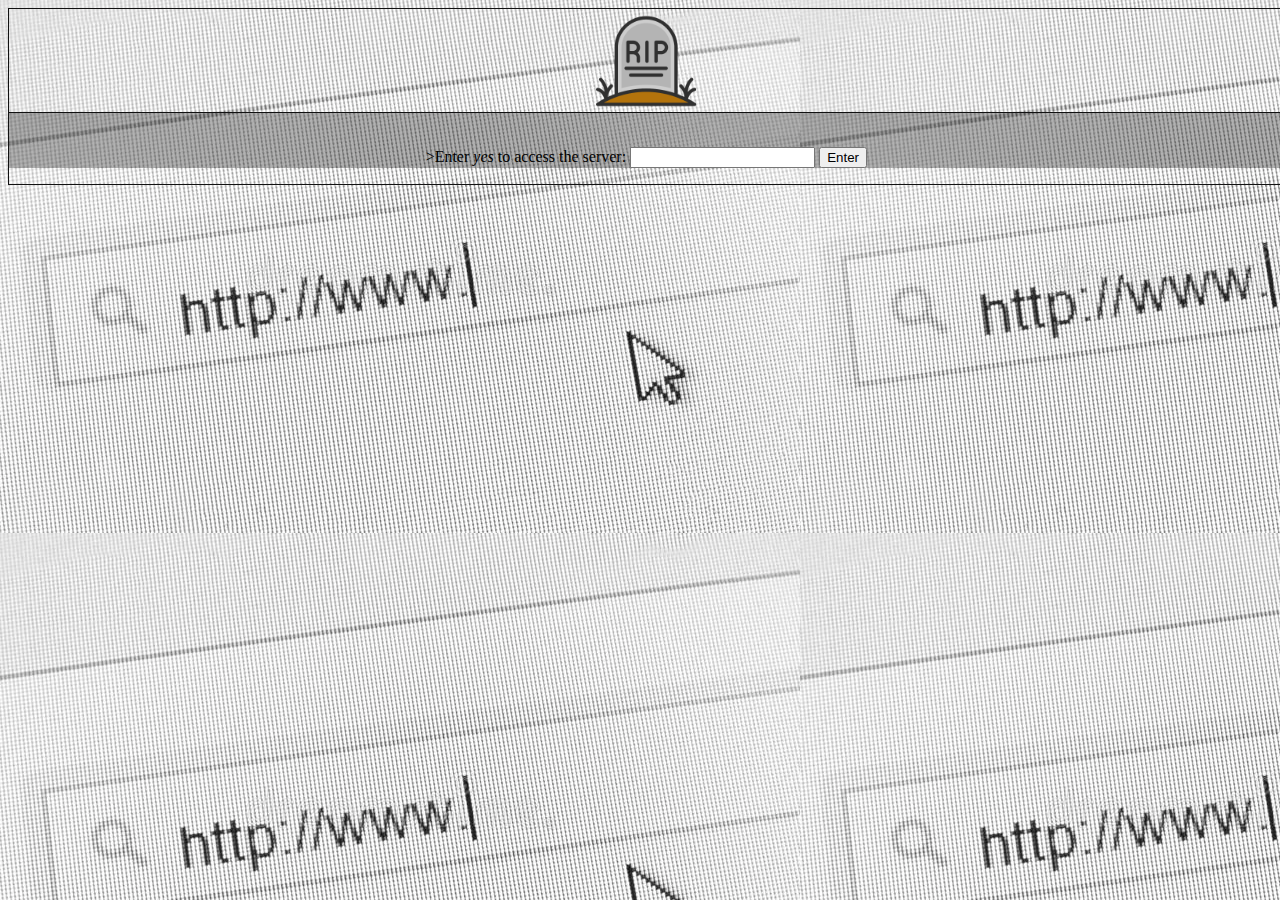
==== ch11/index.html @ 26b6c7f0 "first commit" ====
<!DOCTYPE HTML PUBLIC "-//W3C//DTD HTML 4.0 Transitional//EN">
<HTML>
<HEAD><TITLE>Challenge 011</TITLE>

    <META http-equiv=Content-Type content="text/html; charset=iso-8859-7">

    <META content="MSHTML 6.00.6000.16608" name=GENERATOR>
</HEAD>
<BODY background=background.jpg>
<div style="text-align: center;">
    <table border="1" cellpadding="0" cellspacing="0" style="border-collapse: collapse" bordercolor="#111111"
           width="101%" id="AutoNumber1" height="104" background="spoudastes/Banner01.bmp">
        <TBODY>
        <tr>
            <td width="86%" height="104">
                <p align="center"><img src="rip_blob.png" width="100"></p></td>
        <TR>
            <TD width="100%">
                <form action="ch011.php" method="get" style="background-color: rgba(0, 0, 0, 0.3)">
                    <br>
                    <p align="center">>Enter <i>yes</i> to access the server:
                        <input type="text" name="passwd" size="20">
                        <input type="submit" value="Enter" name="submit">
                    </p>
                </form>
            </TD>
        </TR>
        </TBODY>
    </TABLE>
</div>
</BODY>
</HTML>
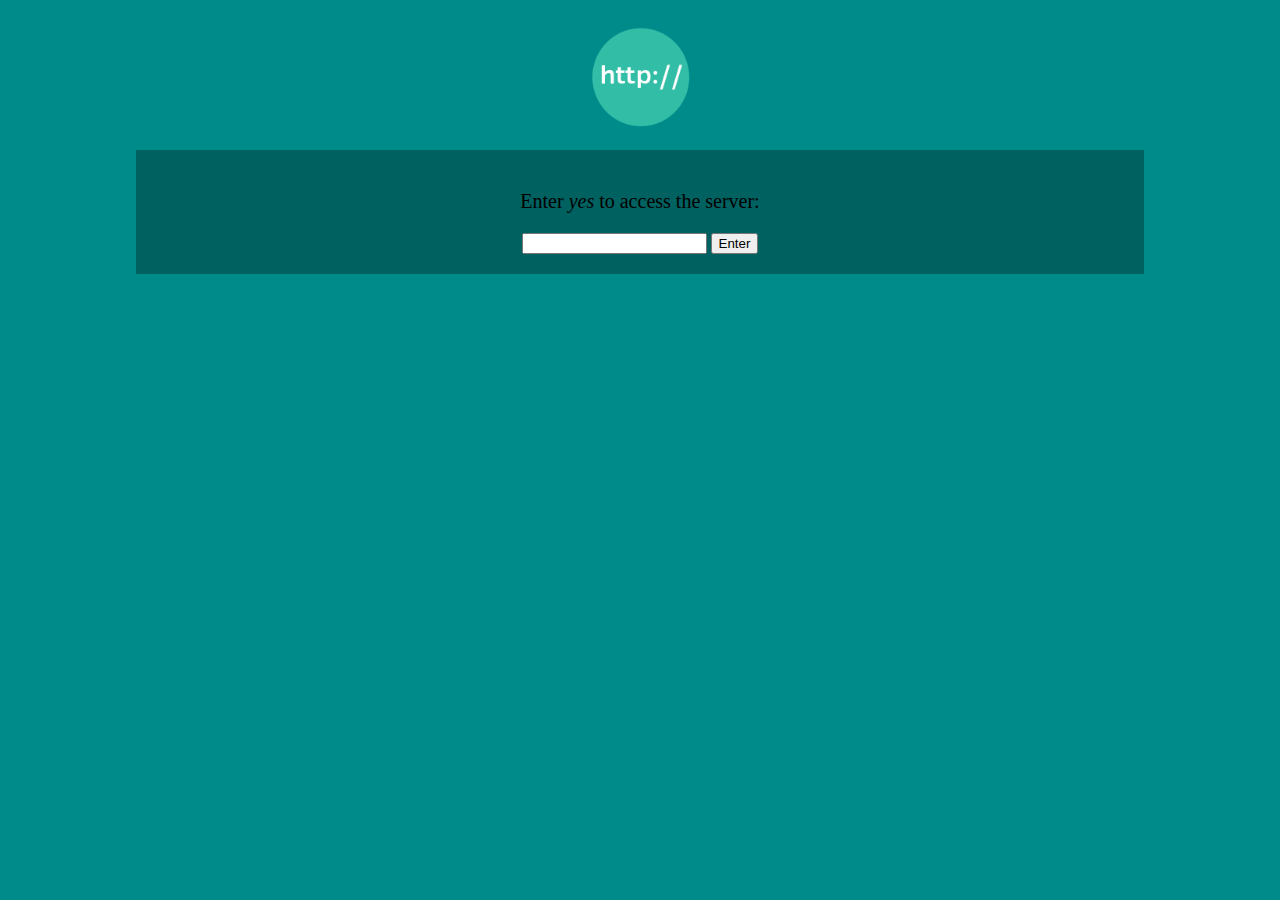
==== commit 93bd9ee5: "challenge 15 finished. fixed UI in all challenges" ====
--- a/ch11/index.html
+++ b/ch11/index.html
@@ -1,32 +1,28 @@
-<!DOCTYPE HTML PUBLIC "-//W3C//DTD HTML 4.0 Transitional//EN">
-<HTML>
-<HEAD><TITLE>Challenge 011</TITLE>
-
-    <META http-equiv=Content-Type content="text/html; charset=iso-8859-7">
-
-    <META content="MSHTML 6.00.6000.16608" name=GENERATOR>
-</HEAD>
-<BODY background=background.jpg>
+<!DOCTYPE HTML>
+<html>
+<head>
+    <title>Challenge 11</title>
+    <link rel="stylesheet" href="../assets/style.css">
+</head>
+<body style="background-color: darkcyan">
 <div style="text-align: center;">
-    <table border="1" cellpadding="0" cellspacing="0" style="border-collapse: collapse" bordercolor="#111111"
-           width="101%" id="AutoNumber1" height="104" background="spoudastes/Banner01.bmp">
-        <TBODY>
+    <table class="main-table">
+        <tbody>
         <tr>
-            <td width="86%" height="104">
-                <p align="center"><img src="rip_blob.png" width="100"></p></td>
-        <TR>
-            <TD width="100%">
-                <form action="ch011.php" method="get" style="background-color: rgba(0, 0, 0, 0.3)">
-                    <br>
-                    <p align="center">>Enter <i>yes</i> to access the server:
-                        <input type="text" name="passwd" size="20">
-                        <input type="submit" value="Enter" name="submit">
-                    </p>
+            <td>
+                <p><img src="logo.png" width="100" alt="logo"></p>
+            </td>
+        <tr>
+            <td class="main-content">
+                <form action="ch011.php" method="get" >
+                    <p class="description">Enter <i>yes</i> to access the server:</p>
+                    <input type="text" name="passwd" size="20">
+                    <input type="submit" value="Enter" name="submit">
                 </form>
-            </TD>
-        </TR>
-        </TBODY>
-    </TABLE>
+            </td>
+        </tr>
+        </tbody>
+    </table>
 </div>
-</BODY>
-</HTML>
+</body>
+</html>
--- a/assets/style.css
+++ b/assets/style.css
@@ -0,0 +1,15 @@
+.main-table {
+    width: 80%;
+    margin-left: auto;
+    margin-right: auto;
+}
+
+.description {
+    font-size:20px;
+}
+
+.main-content {
+    background-color: rgba(0, 0, 0, 0.3);
+    padding-top:20px;
+    padding-bottom:20px;
+}